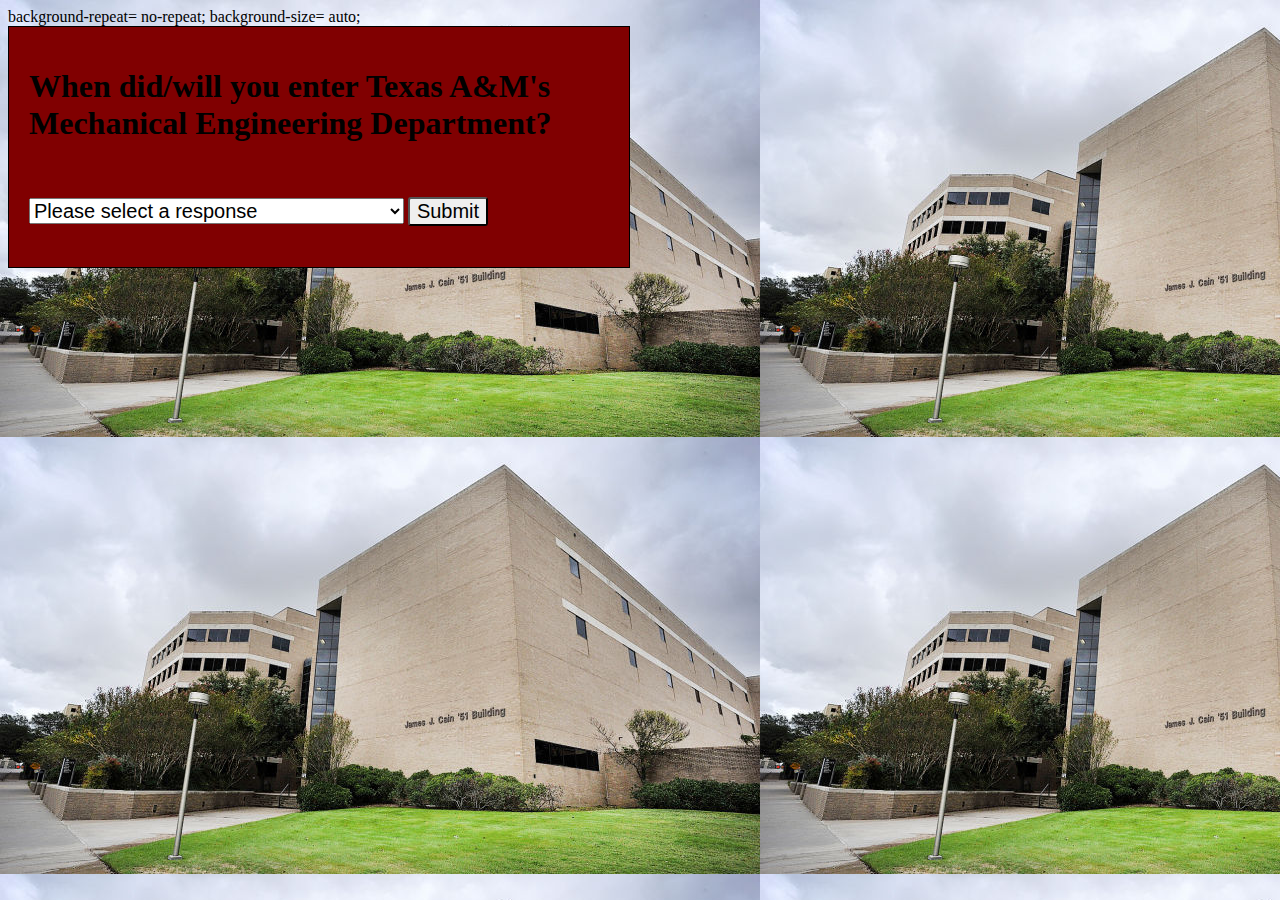
==== index.html @ c7b3812c "Update index.html" ====
<!DOCTYPE html>
<html>
<head>
	<title>TAMU MEEN Degree Planner</title>
	<style type="text/css">
		#list {
			width: 375px; 
			font-size: 20px; 
		}
		.btn {
			width: 80px;
			font-size: 20px;
			border-radius: 3px; 
		}
		h1 {
			margin-bottom: 55px; 
		}

		div {
		    border: 1px solid black;
		    width: 580px;
		    height: 200px;
		    background-color: #800001; 
		    padding: 20px; 
		}


	</style>
	<script type="text/javascript">
    function goToNewPage()
    {
        var url = document.getElementById('list').value;
        if(url != 'none') {
            window.location = url;
        }
    }
</script>
</head>
<body background="1.jpg">
    background-repeat= no-repeat;
    background-size= auto;
	<div>

		<h1>When did/will you enter Texas A&M's Mechanical Engineering Department?</h1>

		<select id="list" accesskey="target">
		   <option selected>Please select a response</option>
				<option value="index2.html">Fall 2012 - Spring 2019</option>
				<option value="index3.html">Summer 2019 and later</option>
		</select>
		<button class="btn" onclick="goToNewPage()">Submit</button>
	</div>
	
</body>
</html>
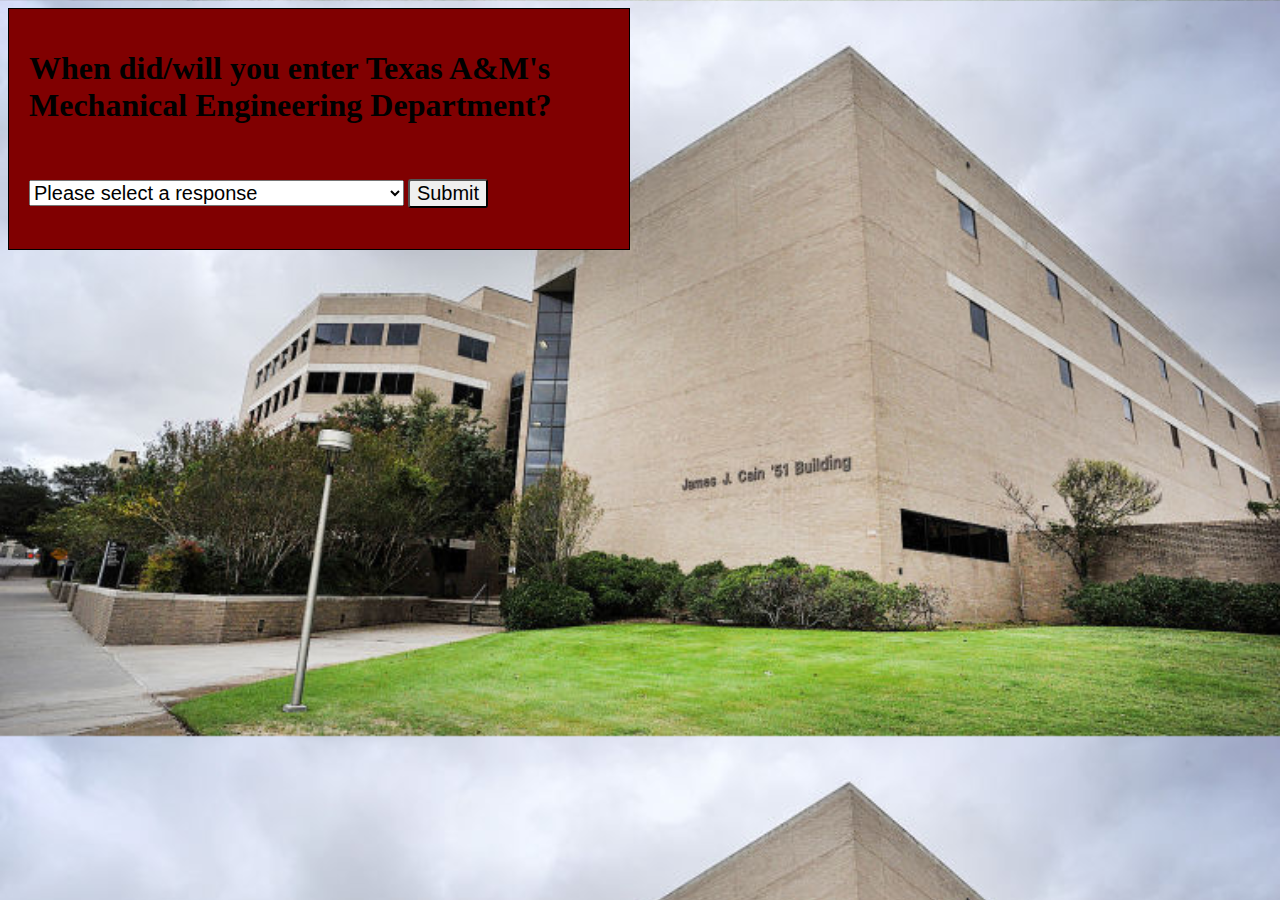
==== commit c997c307: "Update index.html" ====
--- a/index.html
+++ b/index.html
@@ -23,7 +23,10 @@
 		    background-color: #800001; 
 		    padding: 20px; 
 		}
-
+		
+		body {
+   	 		background-size: cover;
+		}
 
 	</style>
 	<script type="text/javascript">
@@ -37,8 +40,6 @@
 </script>
 </head>
 <body background="1.jpg">
-    background-repeat= no-repeat;
-    background-size= auto;
 	<div>
 
 		<h1>When did/will you enter Texas A&M's Mechanical Engineering Department?</h1>
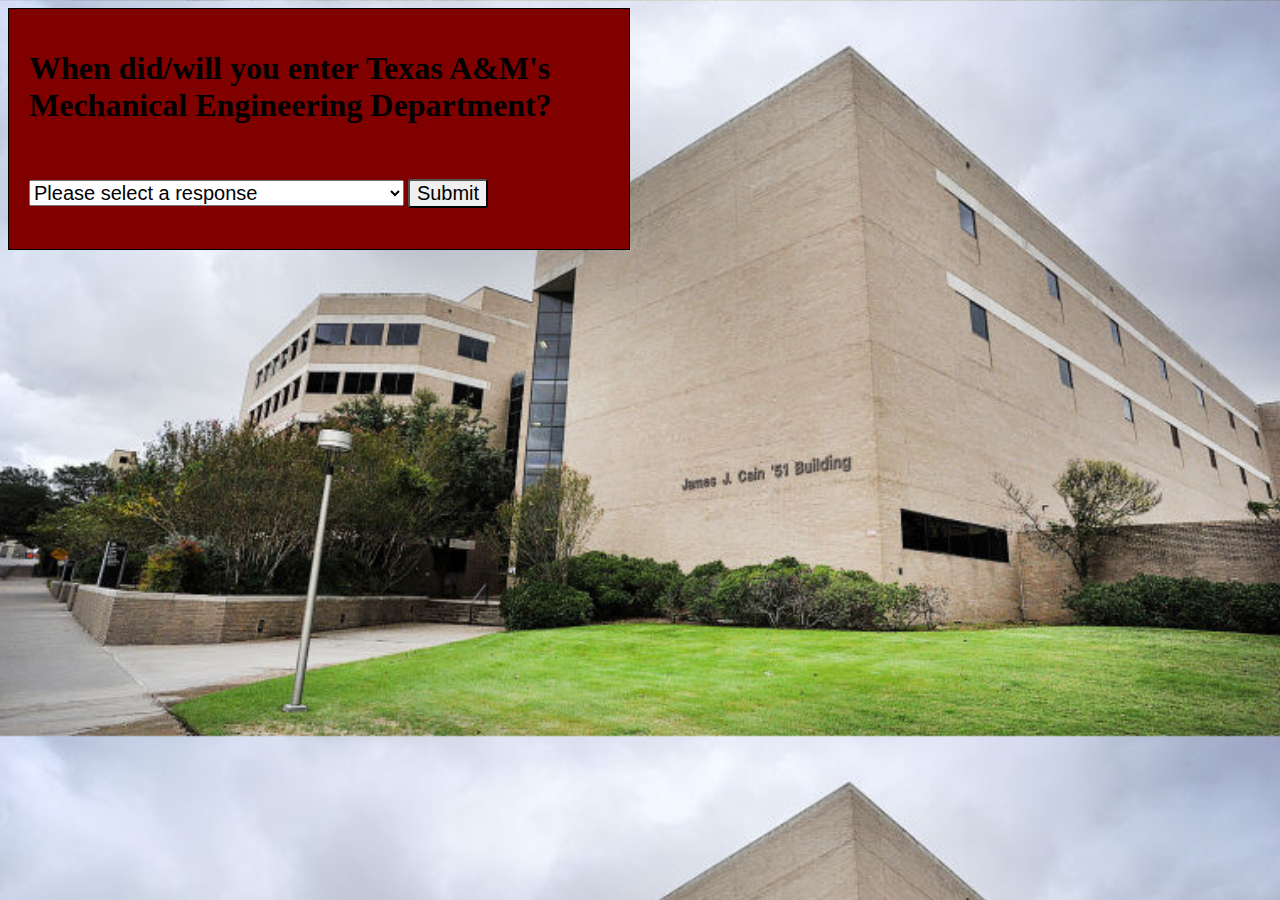
==== commit 937c2ed2: "Update index.html" ====
--- a/index.html
+++ b/index.html
@@ -20,7 +20,7 @@
 		    border: 1px solid black;
 		    width: 580px;
 		    height: 200px;
-		    background-color: #800001; 
+		    background-color: #800000; 
 		    padding: 20px; 
 		}
 		
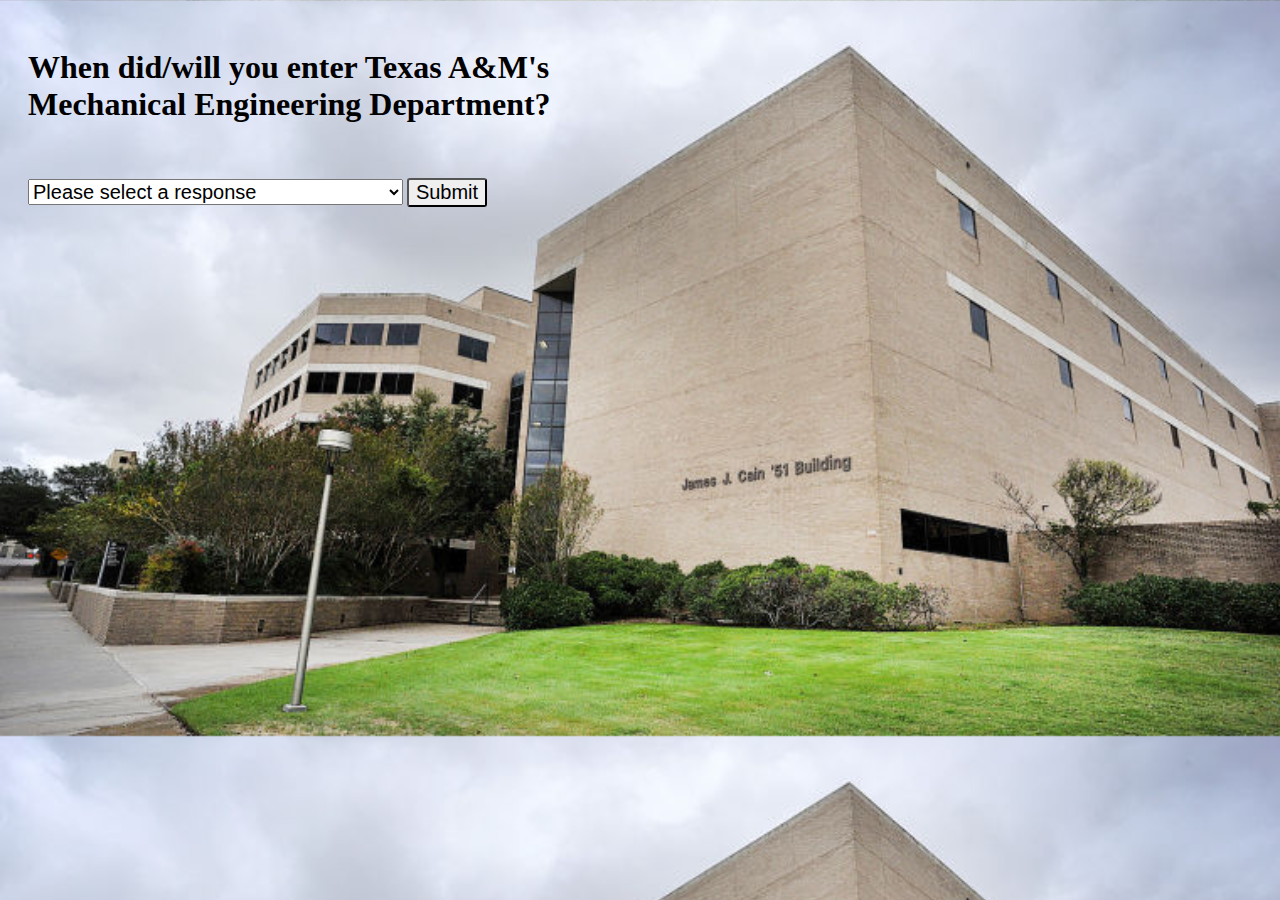
==== commit eb2350f2: "Update index.html" ====
--- a/index.html
+++ b/index.html
@@ -17,10 +17,8 @@
 		}
 
 		div {
-		    border: 1px solid black;
 		    width: 580px;
 		    height: 200px;
-		    background-color: #800000; 
 		    padding: 20px; 
 		}
 		
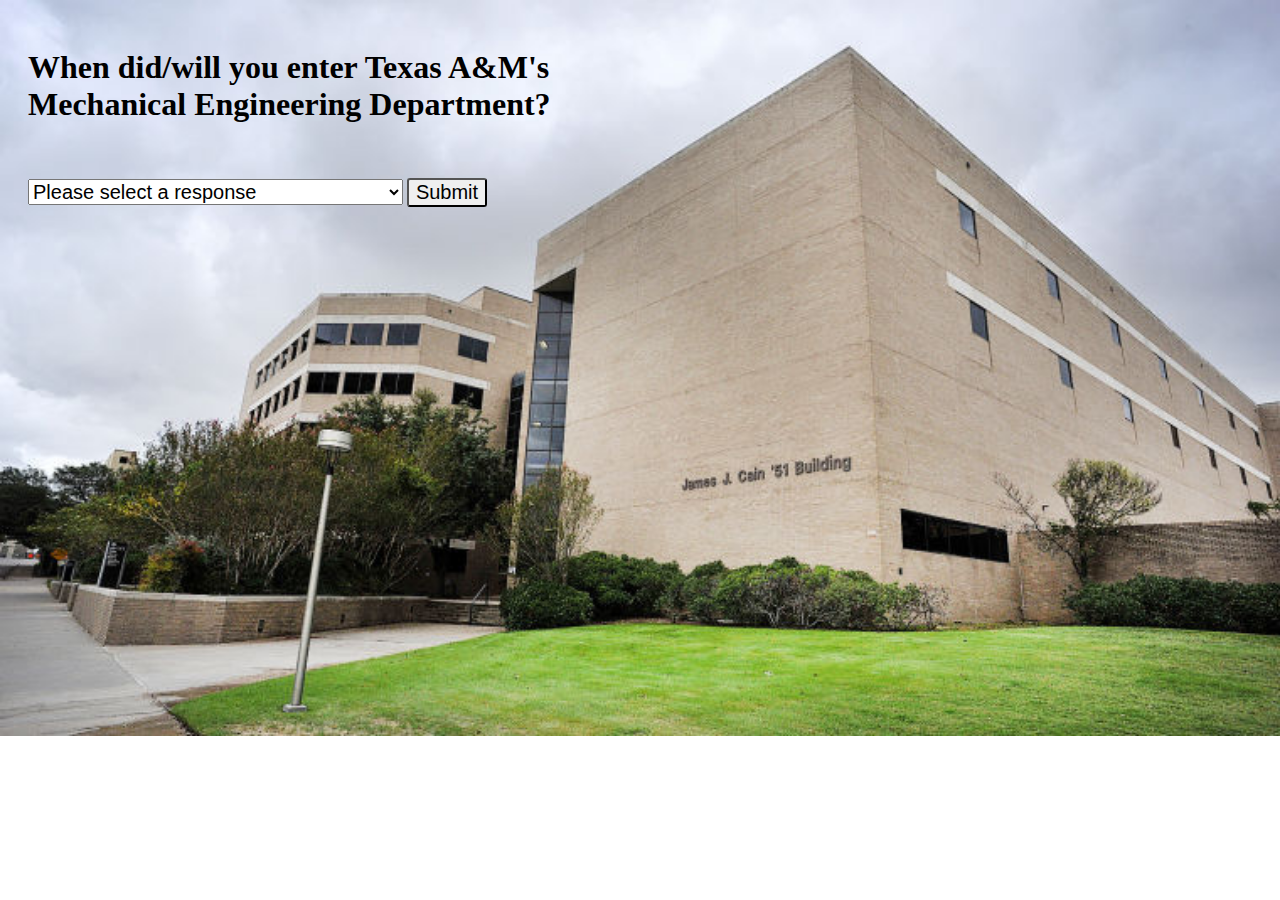
==== commit b2f7c40d: "Update index.html" ====
--- a/index.html
+++ b/index.html
@@ -24,6 +24,7 @@
 		
 		body {
    	 		background-size: cover;
+			background-repeat: no-repeat
 		}
 
 	</style>
@@ -45,7 +46,7 @@
 		<select id="list" accesskey="target">
 		   <option selected>Please select a response</option>
 				<option value="index2.html">Fall 2012 - Spring 2019</option>
-				<option value="index3.html">Summer 2019 and later</option>
+				<option value="index3.html">Fall 2019 or later</option>
 		</select>
 		<button class="btn" onclick="goToNewPage()">Submit</button>
 	</div>
